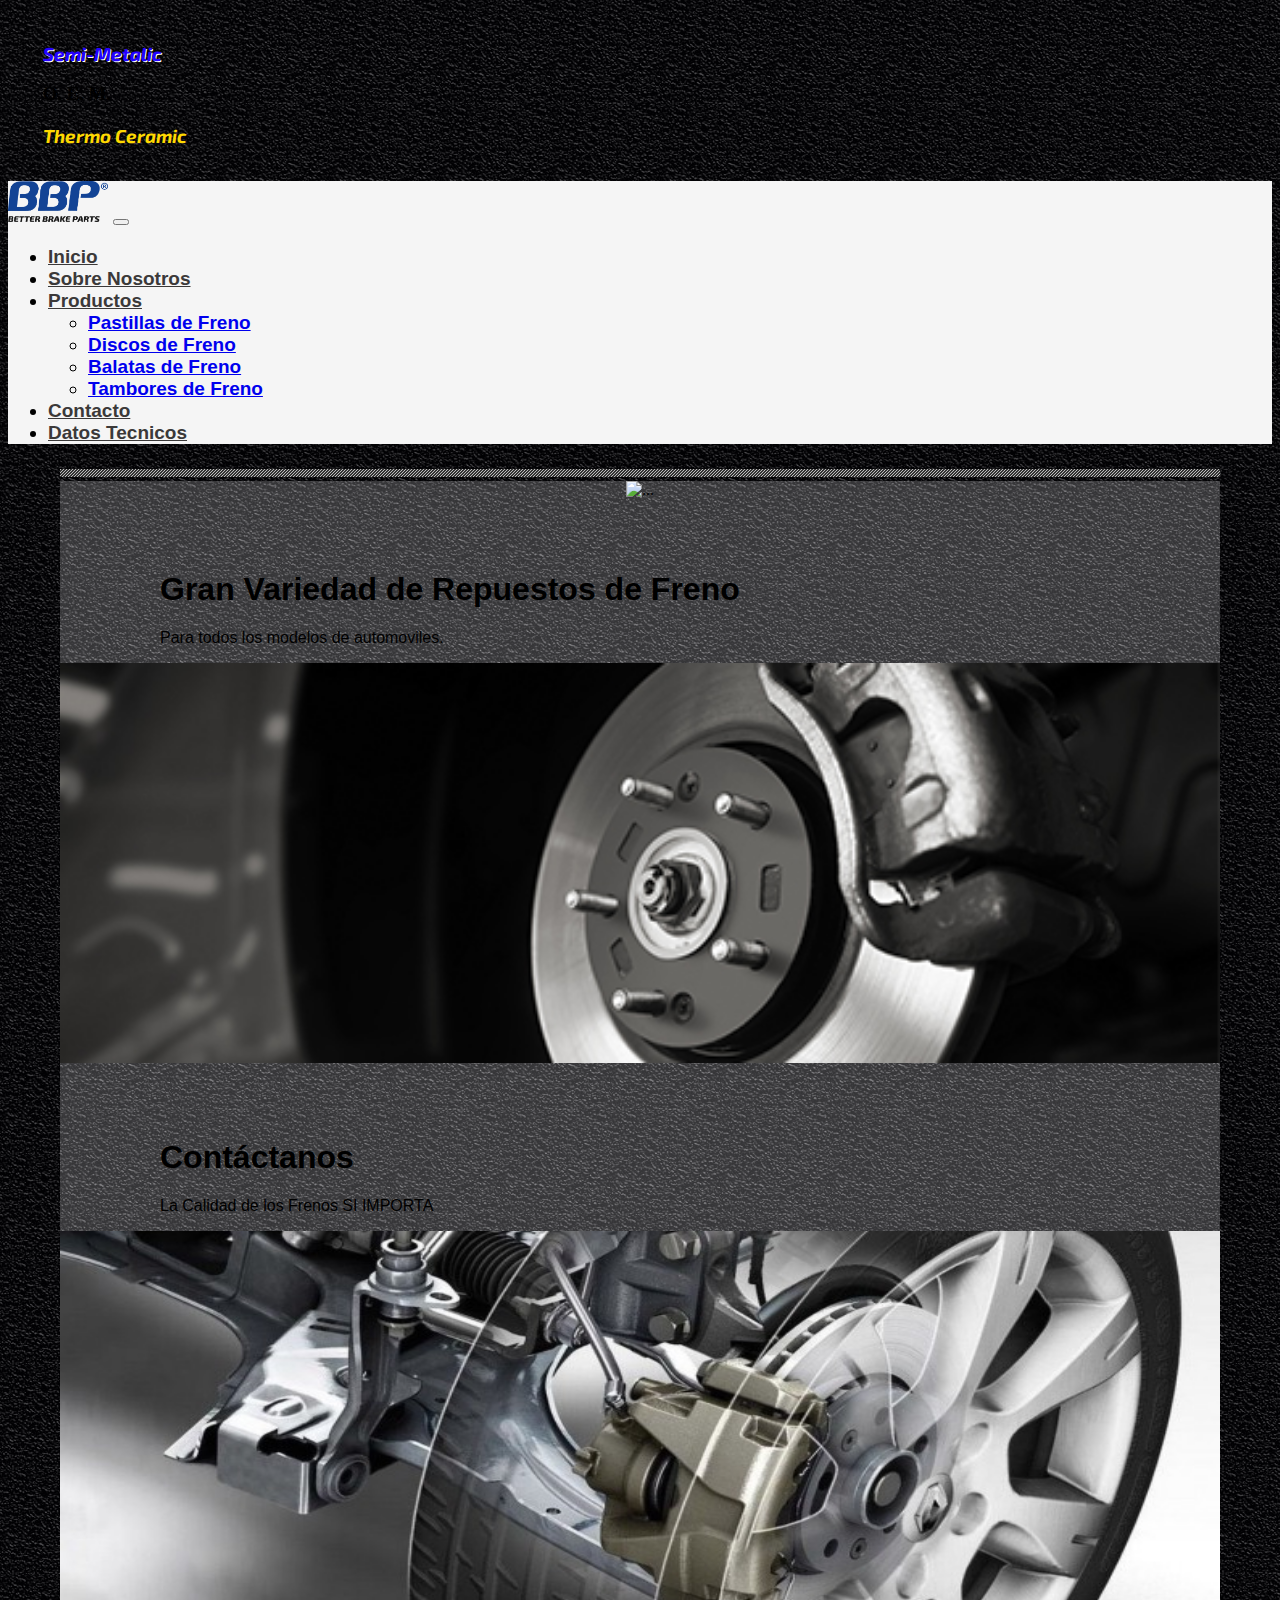
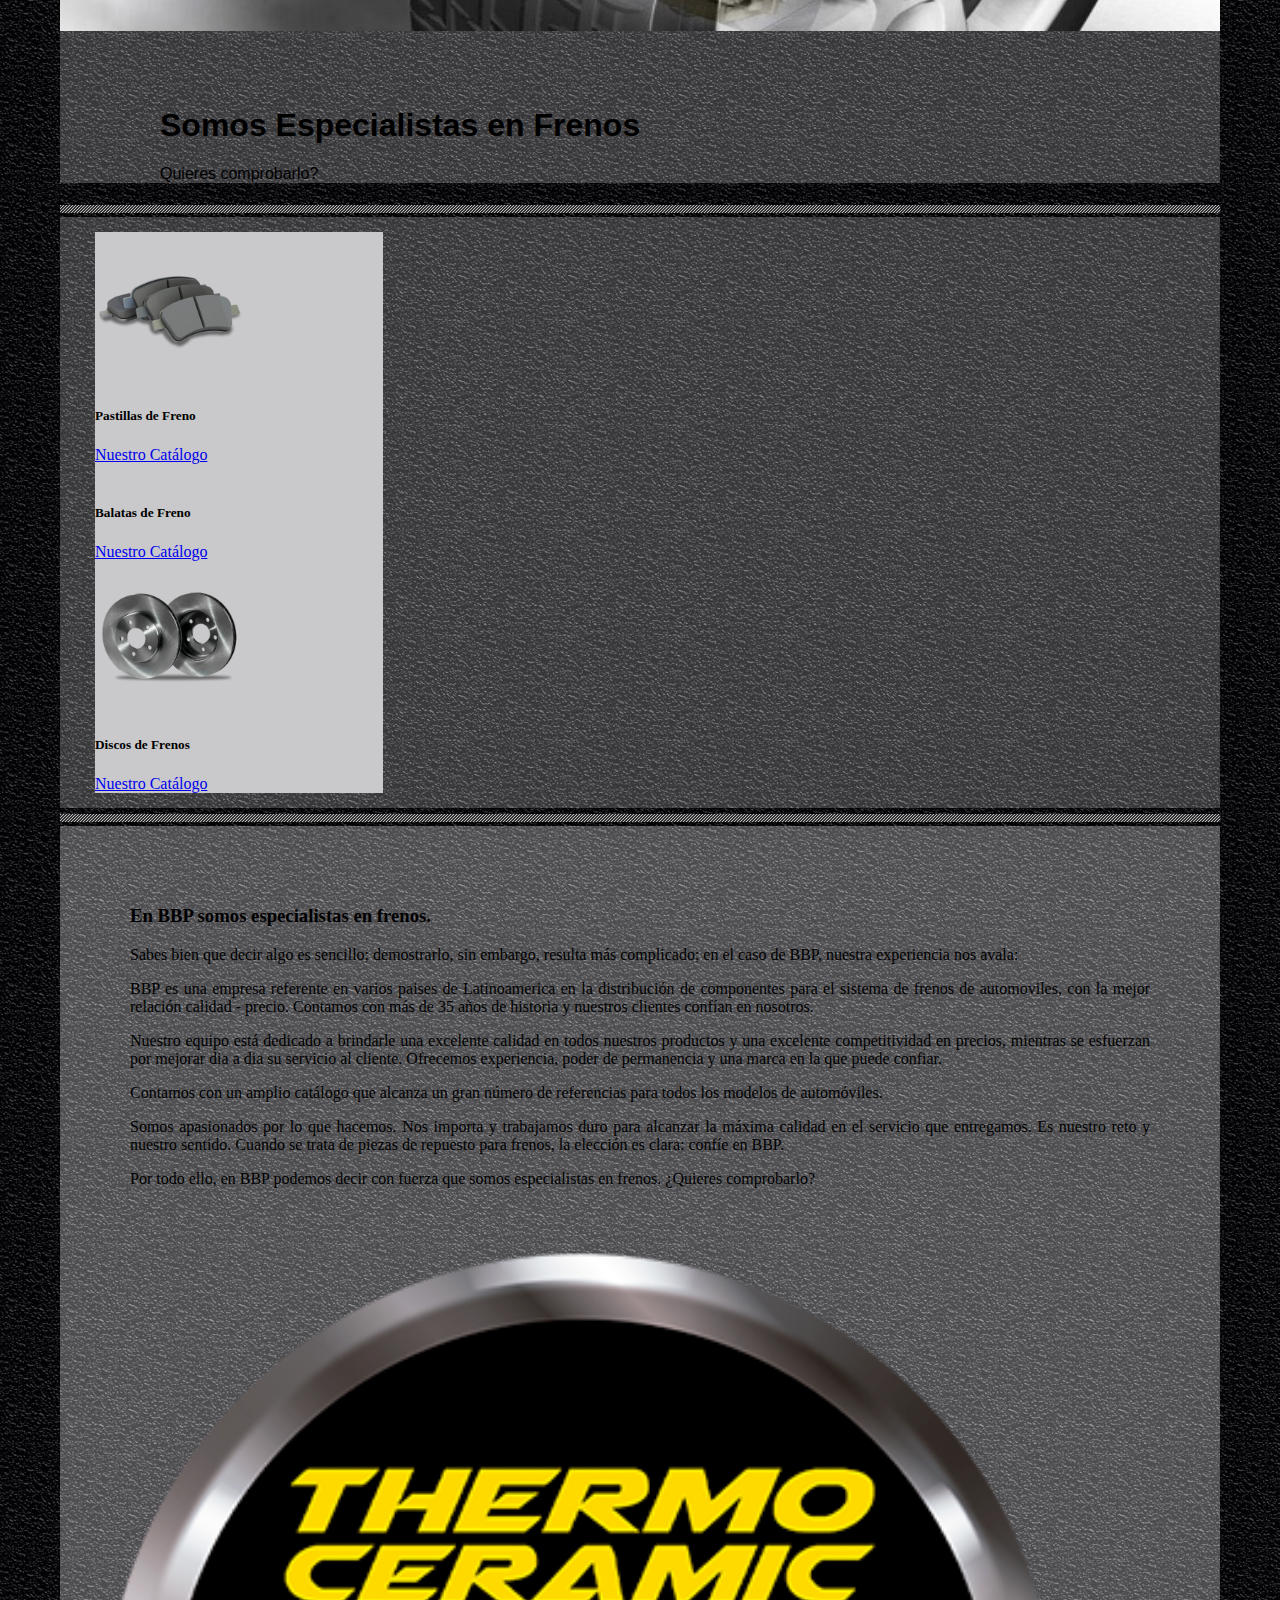
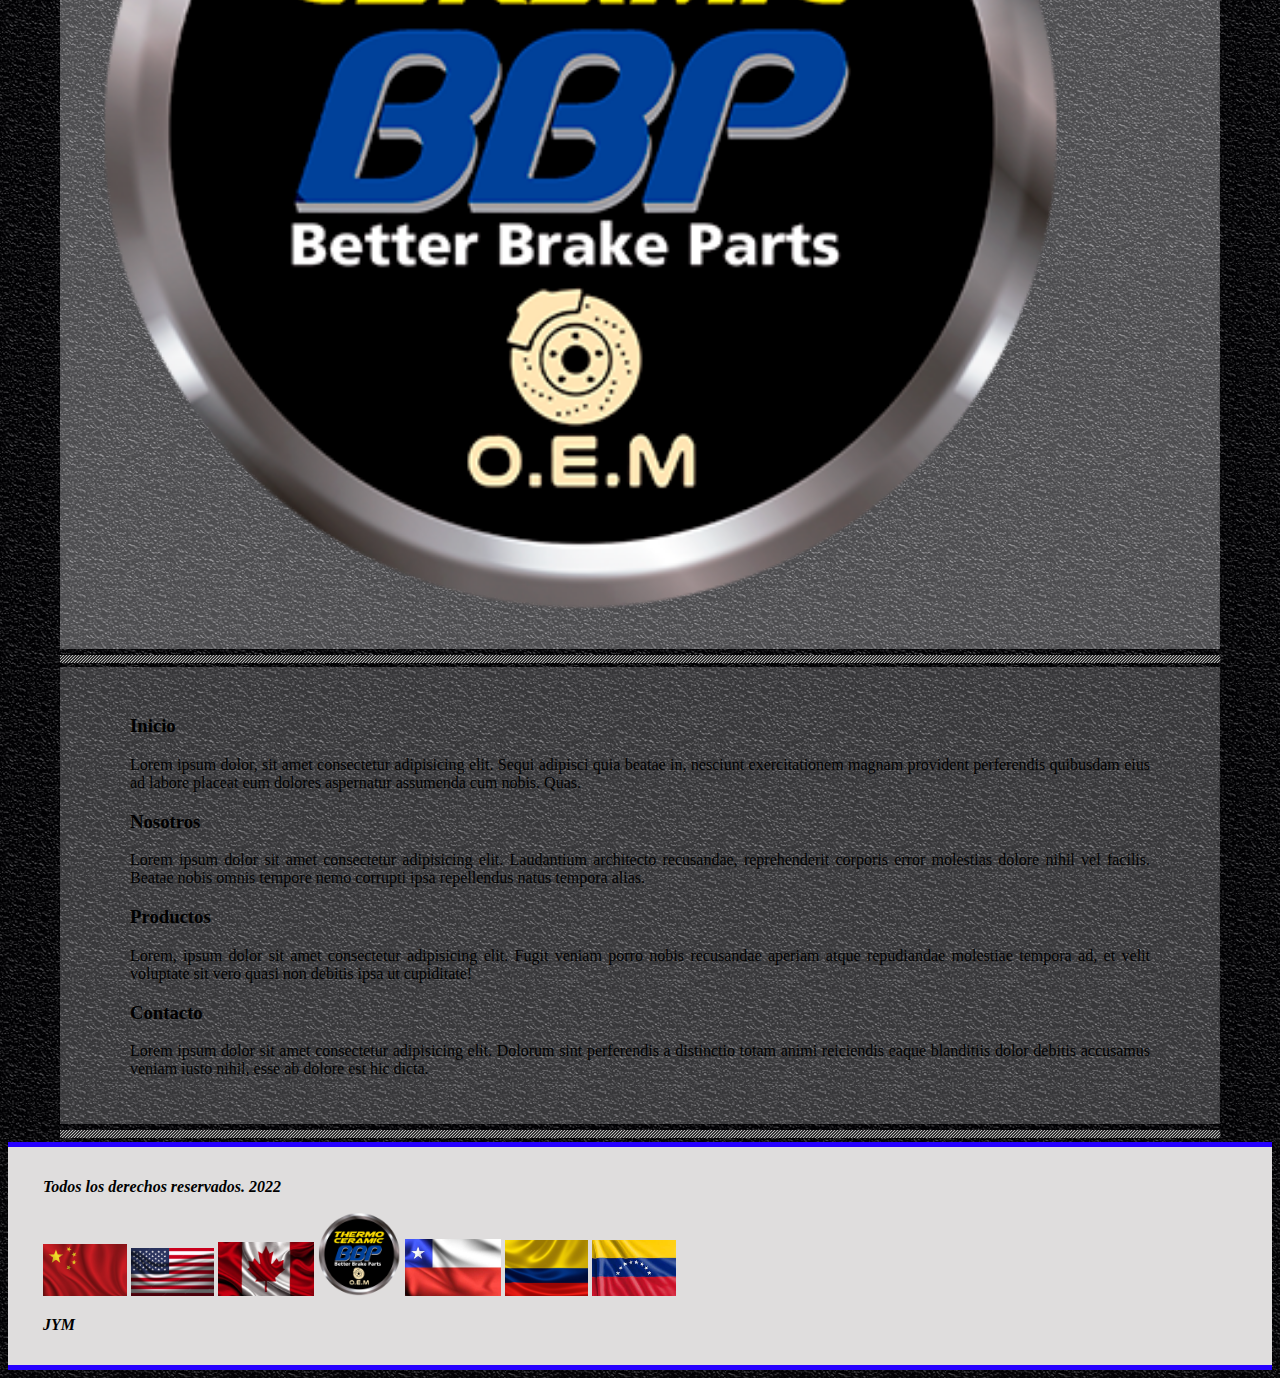
==== index.html @ 30bc54fc "Subida de Proyecto BBP" ====
<!DOCTYPE html>
<html lang="en">

<head>
  <meta charset="UTF-8">
  <meta http-equiv="X-UA-Compatible" content="IE=edge">
  <meta name="viewport" content="width=device-width, initial-scale=1.0">
  <!--Styles Bootstrap-->
  <link href="https://cdn.jsdelivr.net/npm/bootstrap@5.1.3/dist/css/bootstrap.min.css" rel="stylesheet"
    integrity="sha384-1BmE4kWBq78iYhFldvKuhfTAU6auU8tT94WrHftjDbrCEXSU1oBoqyl2QvZ6jIW3" crossorigin="anonymous">
  <style>
    @import url('https://fonts.googleapis.com/css2?family=Exo+2:wght@100;500&display=swap');
  </style>
  <!--Styles CCS-->
  <link rel="stylesheet" href="./BBP Chile/styles/styles.css">
  <title>Proyecto BBP Chile</title>
</head>

<!--Se realiza pre header, falta crear los link de accesos a cada marca al crearlos-->
<body>
  <div class="container-fluid">
    <div class="row">
      <div class="col-12 col-ms-6 col-lg-4 text-white d-flex justify-content-center">
        <h3 class="Semi">Semi-Metalic</h3>
      </div>
      <div class="col-12 col-ms-6 col-lg-4 text-white d-flex justify-content-center">
        <h3>O. E. M.</h3>
      </div>
      <div class="col-12 col-ms-6 col-lg-4 text-warning d-flex justify-content-center ">
        <h3 class="thermo">Thermo Ceramic</h3>
      </div>
    </div>
  </div>
<!--Se realiza el header con las paginas a diseñar-->
  <header class="header">
    <nav class="navbar navbar-expand-lg ">
      <div class="container-fluid">
        <a class="navbar-brand" href="./index.html"><img src="./BBP Chile/image/Recurso.png" alt="logoEmpresa"
            width="100px" /></a>
        <button class="navbar-toggler" type="button" data-bs-toggle="collapse" data-bs-target="#navbarSupportedContent"
          aria-controls="navbarSupportedContent" aria-expanded="false" aria-label="Toggle navigation">
          <span class="navbar-toggler-icon"></span>
        </button>
        <div class="collapse navbar-collapse" id="navbarSupportedContent">
          <ul class="navbar-nav ms-auto mb-2 mb-lg-0">
            <li class="nav-item">
              <a class="nav-link " aria-current="page" href="./index.html">Inicio</a>
            </li>
            <li class="nav-item">
              <a class="nav-link " aria-current="page" href="./sobrenosotros.html">Sobre Nosotros</a>
            </li>
            <li class="nav-item dropdown">
              <a class="nav-link dropdown-toggle" href="#" id="navbarDropdown" role="button" data-bs-toggle="dropdown"
                aria-expanded="false">Productos</a>
              <ul class="dropdown-menu" aria-labelledby="navbarDropdown">
                <li><a class="dropdown-item" href="#">Pastillas de Freno</a></li>
                <li><a class="dropdown-item" href="#">Discos de Freno</a></li>
                <li><a class="dropdown-item" href="#">Balatas de Freno</a></li>
                <li><a class="dropdown-item" href="#">Tambores de Freno</a></li>
              </ul>
            </li>
            <li class="nav-item">
              <a class="nav-link " aria-current="page" href="./contacto.html">Contacto</a>
            </li>
            <li class="nav-item">
              <a class="nav-link " aria-current="page" href="./datostecnicos.html">Datos Tecnicos</a>
            </li>
          </ul>
        </div>
      </div>
    </nav>
  </header>

  <aside>
    <div>
      <img src="./BBP Chile/image/slider-bg.jpg" alt="">
    </div>
  </aside>
<!--se crean los carruseles falta por actualizar información que será entregada por el cliente-->
  <section class="fondo">
    <aside class="container">
      <div id="carouselExampleSlidesOnly" class="carousel slide" data-bs-ride="carousel">

        <div class="carousel-inner">
          <div class="carousel-item active" data-bs-interval="8000">
            <img src="./BBP Chile/image/SliderBrakeSystem.gif" class="" alt="...">
            <div class="carousel-caption d-none d-md-block">
              <h1 class="caption">Gran Variedad de Repuestos de Freno</h1>
              <p>Para todos los modelos de automoviles.</p>
            </div>
          </div>

          <div class="carousel-item">
            <img src="./BBP Chile/image/slider-brake-part.jpg" class="" alt="...">
            <div class="carousel-caption d-none d-md-block">
              <h1 class="caption">Contáctanos</h1>
              <p>La Calidad de los Frenos SI IMPORTA</p>
            </div>
          </div>

          <div class="carousel-item">
            <img src="./BBP Chile/image/SistemaDeFrenos.jpg" class="" alt="...">
            <div class="carousel-caption d-none d-md-block">
              <h1 class="caption">Somos Especialistas en Frenos</h1>
              <p>Quieres comprobarlo?</p>
            </div>
          </div>
        </div>
      </div>
    </aside>
  </section>

  <aside>
    <div>
      <img src="./BBP Chile/image/slider-bg.jpg" alt="">
    </div>
  </aside>

  <section class="container">
    <div class="row">
      <div class="card" style="width: 18rem;">
        <img src="./BBP Chile/image/PastillasdeFreno.png" class="card-img-top" alt="..." width="150px " height="auto">
        <div class="card-body">
          <h5 class="card-title">Pastillas de Freno</h5>

          <a href="#" class="btn btn-primary">Nuestro Catálogo</a>
        </div>
      </div>
      <div class="card" style="width: 18rem;">
        <img src="./BBP Chile/image/BrakeShoes.png" class="card-img-top" alt="..." width="0px " height="auto">
        <div class="card-body">
          <h5 class="card-title">Balatas de Freno</h5>

          <a href="#" class="btn btn-primary">Nuestro Catálogo</a>
        </div>
      </div>
      <div class="card" style="width: 18rem;">
        <img src="./BBP Chile/image/Discos.png" class="card-img-top" alt="..." width="150px " height="auto">
        <div class="card-body">
          <h5 class="card-title">Discos de Frenos</h5>

          <a href="#" class="btn btn-primary">Nuestro Catálogo</a>
        </div>
      </div>
    </div>
  </section>

  <aside>
    <div>
      <img src="./BBP Chile/image/slider-bg.jpg" alt="">
    </div>
  </aside>

  <article class="container">
    <div class="row">
      <div class="col-12 col-md-6 col-lg-7 ">
        <div class="text">
          <h3 class="text-white">En BBP somos especialistas en frenos.</h3>
          <p class="text-white ">Sabes bien que decir algo es sencillo; demostrarlo, sin embargo, resulta más
            complicado; en el caso de BBP, nuestra experiencia nos avala:</p>
          <p class="text-white">BBP es una empresa referente en varios paises de Latinoamerica en la distribución de
            componentes para el sistema de frenos de automoviles, con la mejor relación calidad - precio. Contamos con
            más de 35 años de historia y nuestros clientes confían en nosotros.</p>
          <p class="text-white">Nuestro equipo está dedicado a brindarle una excelente calidad en todos nuestros
            productos y una excelente competitividad en precios, mientras se esfuerzan por mejorar dia a dia su
            servicio al cliente. Ofrecemos experiencia, poder de permanencia y una marca en la que puede confiar.</p>
          <p class="text-white">Contamos con un amplio catálogo que alcanza un gran número de referencias para todos
            los modelos de automóviles. </p>
          <p class="text-white">Somos apasionados por lo que hacemos. Nos importa y trabajamos duro
            para alcanzar la máxima calidad en el servicio que entregamos. Es nuestro reto y nuestro sentido. Cuando
            se trata
            de piezas de repuesto para frenos, la elección es clara: confíe en BBP.</p>
          <p class="text-white">Por todo ello, en BBP podemos decir con fuerza que somos especialistas en
            frenos. ¿Quieres comprobarlo?</p>
        </div>
      </div>
      <div class="col-12 col-md-6 col-lg-5 d-flex justify-content-center align-self-center">
        <img src="./BBP Chile/image/LogosBBP2.png" class="" width="90%">
      </div>
    </div>
  </article>

  <aside>
    <div>
      <img src="./BBP Chile/image/slider-bg.jpg" alt="">
    </div>
  </aside>
<!--Seccion de información por actualizar-->
  <section>
    <div class="container margen">
      <div class="row">
        <div class="col-md-3">
          <h3 class="text-white">Inicio</h3>
          <p class="text-white">Lorem ipsum dolor, sit amet consectetur adipisicing elit. Sequi adipisci quia beatae in,
            nesciunt
            exercitationem magnam provident perferendis quibusdam eius ad labore placeat eum dolores aspernatur
            assumenda cum nobis. Quas.</p>
        </div>
        <div class="col-md-3">
          <h3 class="text-white">Nosotros</h3>
          <p class="text-white">Lorem ipsum dolor sit amet consectetur adipisicing elit. Laudantium architecto
            recusandae, reprehenderit
            corporis error molestias dolore nihil vel facilis. Beatae nobis omnis tempore nemo corrupti ipsa repellendus
            natus tempora alias.</p>
        </div>
        <div class="col-md-3">
          <h3 class="text-white">Productos</h3>
          <p class="text-white">Lorem, ipsum dolor sit amet consectetur adipisicing elit. Fugit veniam porro nobis
            recusandae aperiam atque
            repudiandae molestiae tempora ad, et velit voluptate sit vero quasi non debitis ipsa ut cupiditate!</p>
        </div>
        <div class="col-md-3">
          <h3 class="text-white">Contacto</h3>
          <p class="text-white">Lorem ipsum dolor sit amet consectetur adipisicing elit. Dolorum sint perferendis a
            distinctio totam animi
            reiciendis eaque blanditiis dolor debitis accusamus veniam iusto nihil, esse ab dolore est hic dicta.</p>
        </div>
      </div>
    </div>
  </section>

  <aside>
    <div>
      <img src="./BBP Chile/image/slider-bg.jpg" alt="">
    </div>
  </aside>
<!--Se crea el footer, falta crear los link de derechos reservados y otros a adicionar-->
  <footer class="container-fluid">
    <div class="row">
      <div class="col-md-4 d-flex justify-content-start">
        <p>Todos los derechos reservados. 2022</p>
      </div>
      <div class="col-md-6 flag">
        <img src="./BBP Chile/image/china-flag.jpg" alt="China Flag" width="7%">
        <img src="./BBP Chile/image/estados-unidos-flag.jpg" alt="USA Flag" width="7%">
        <img src="./BBP Chile/image/canada-flag.jpg" alt="Canada Flag" width="8%">
        <img src="./BBP Chile/image/LogosBBP2.png" alt="Logo BBP" width="7%">
        <img src="./BBP Chile/image/chile-flag.jpg" alt="Chile Flag" width="8%">
        <img src="./BBP Chile/image/colombia-flag.jpg" alt="Colombia Flag" width="7%">
        <img src="./BBP Chile/image/venezuela-flag2.jpg" alt="Venezuela Flag" width="7%">

      </div>
      <div class="col-md-2 d-flex justify-content-end">
        <p>JYM</p>
      </div>



    </div>

  </footer>














  <script src="https://cdn.jsdelivr.net/npm/bootstrap@5.1.3/dist/js/bootstrap.bundle.min.js"
    integrity="sha384-ka7Sk0Gln4gmtz2MlQnikT1wXgYsOg+OMhuP+IlRH9sENBO0LRn5q+8nbTov4+1p"
    crossorigin="anonymous"></script>
</body>

</html>
---- BBP Chile/styles/styles.css ----
.navbar {
    font-size: 19px;
    font-family: Arial, Helvetica, sans-serif;
    font-weight: bold;
    background-color: #f5f5f5;
}

.nav-link {
    color: #3b3939;
}

.nav-item {
    margin-right: 30px;
}


.dropdown-menu {
    margin-top: 0;
}

body {
    background: url(../image/bg-tile.png) #000000;
}

.thermo {
    font-family: 'Exo 2', sans-serif;

    color: #ffd900;
    font-style: italic;
}

.Semi {
    font-family: 'Exo 2', sans-serif;

    color: #2600ff;
    font-weight: bold;
    font-style: italic;
    text-shadow: 0.5px 0.5px 0.5px rgb(255, 255, 255);

}

.carousel-inner {
    margin-bottom: 0px;
    margin-top: 0px;


}

.carousel-inner img {
    max-height: 400px;
    width: 100%;

}

.carousel-item {
    text-align: center;

}

section {
    max-width: 1160px;
    margin: 0 auto;
}

.container {
    padding-right: 0px;
    padding-left: 0px;
    margin-right: auto;
    margin-left: auto;
    max-width: 1160px;
    margin: 0 auto;
}

article {
    background: url(../image/bg-tile.png) #d1d1d1b4;
    padding-bottom: 10px;
    padding-top: 10px;

}

section {
    background: url(../image/bg-tile.png) #888888c7;
    padding: 0%;
   


}

.row {
    justify-content: space-around;
    padding-left: 35px;
    padding-top: 15px;
    padding-right: 35px;
    padding-bottom: 15px;
}

aside {
    margin-right: auto;
    margin-left: auto;
    max-width: 1160px;
    margin: 0 auto;
}

.card {
    background-color: #c9c8ca;

}

.carousel-caption {
    top: 0;
    left: 0;
    text-align: left;
    padding-top: 50px;
    padding-left: 100px;
    padding-right: 100px;
    width: 100%;
    font-family: Verdana, Geneva, Tahoma, sans-serif;
}

.card-text {
    text-align: justify;
}

.text {
    text-align: justify;
    padding-left: 35px;
    padding-top: 35px;
    padding-right: 35px;
    padding-bottom: 35px;
}

.margen {
    padding-left: 35px;
    padding-top: 15px;
    padding-right: 35px;
    padding-bottom: 15px;
}

.margen p {
    text-align: justify;
}

footer {
    border-top: 5px solid #2600ff;
    border-bottom: 5px solid #2600ff;
    background-color: #dfdddd;
    font-weight: bold;
    font-style: italic;
}

.flag {
    text-align: start;
}
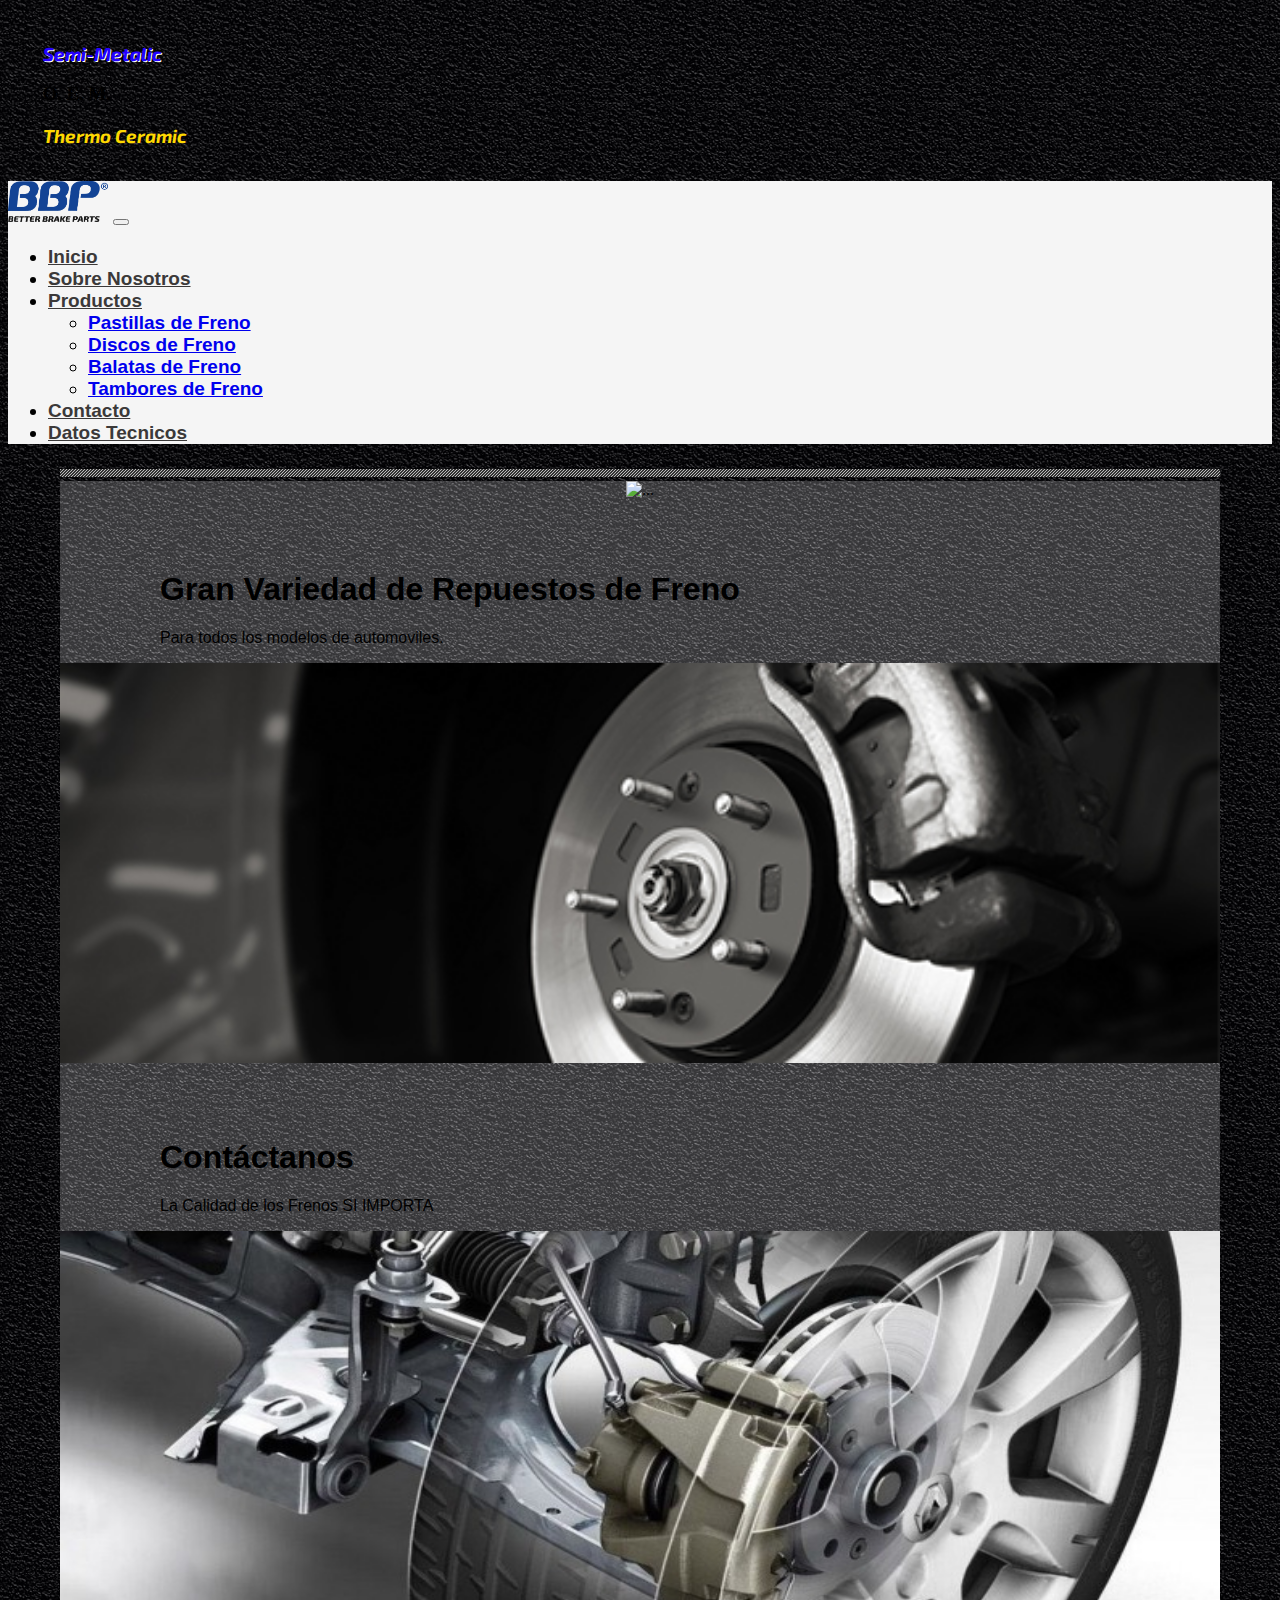
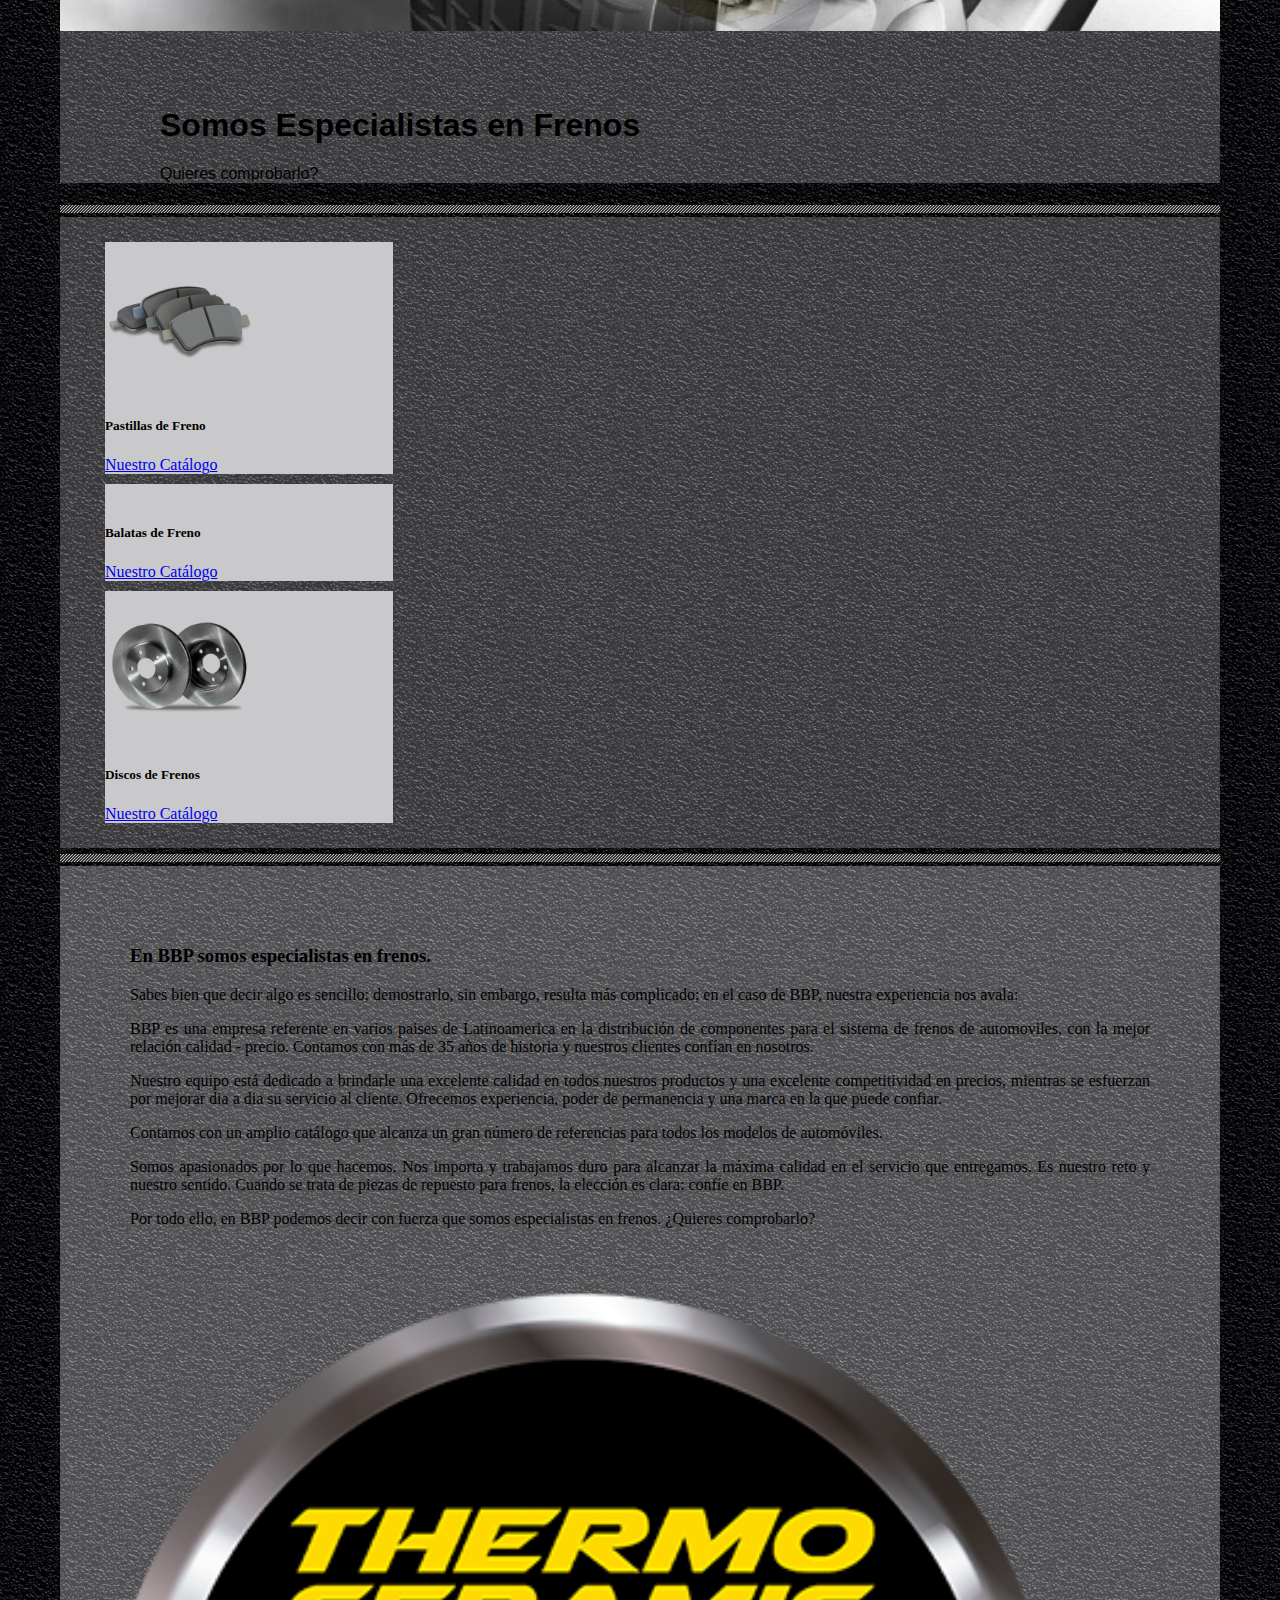
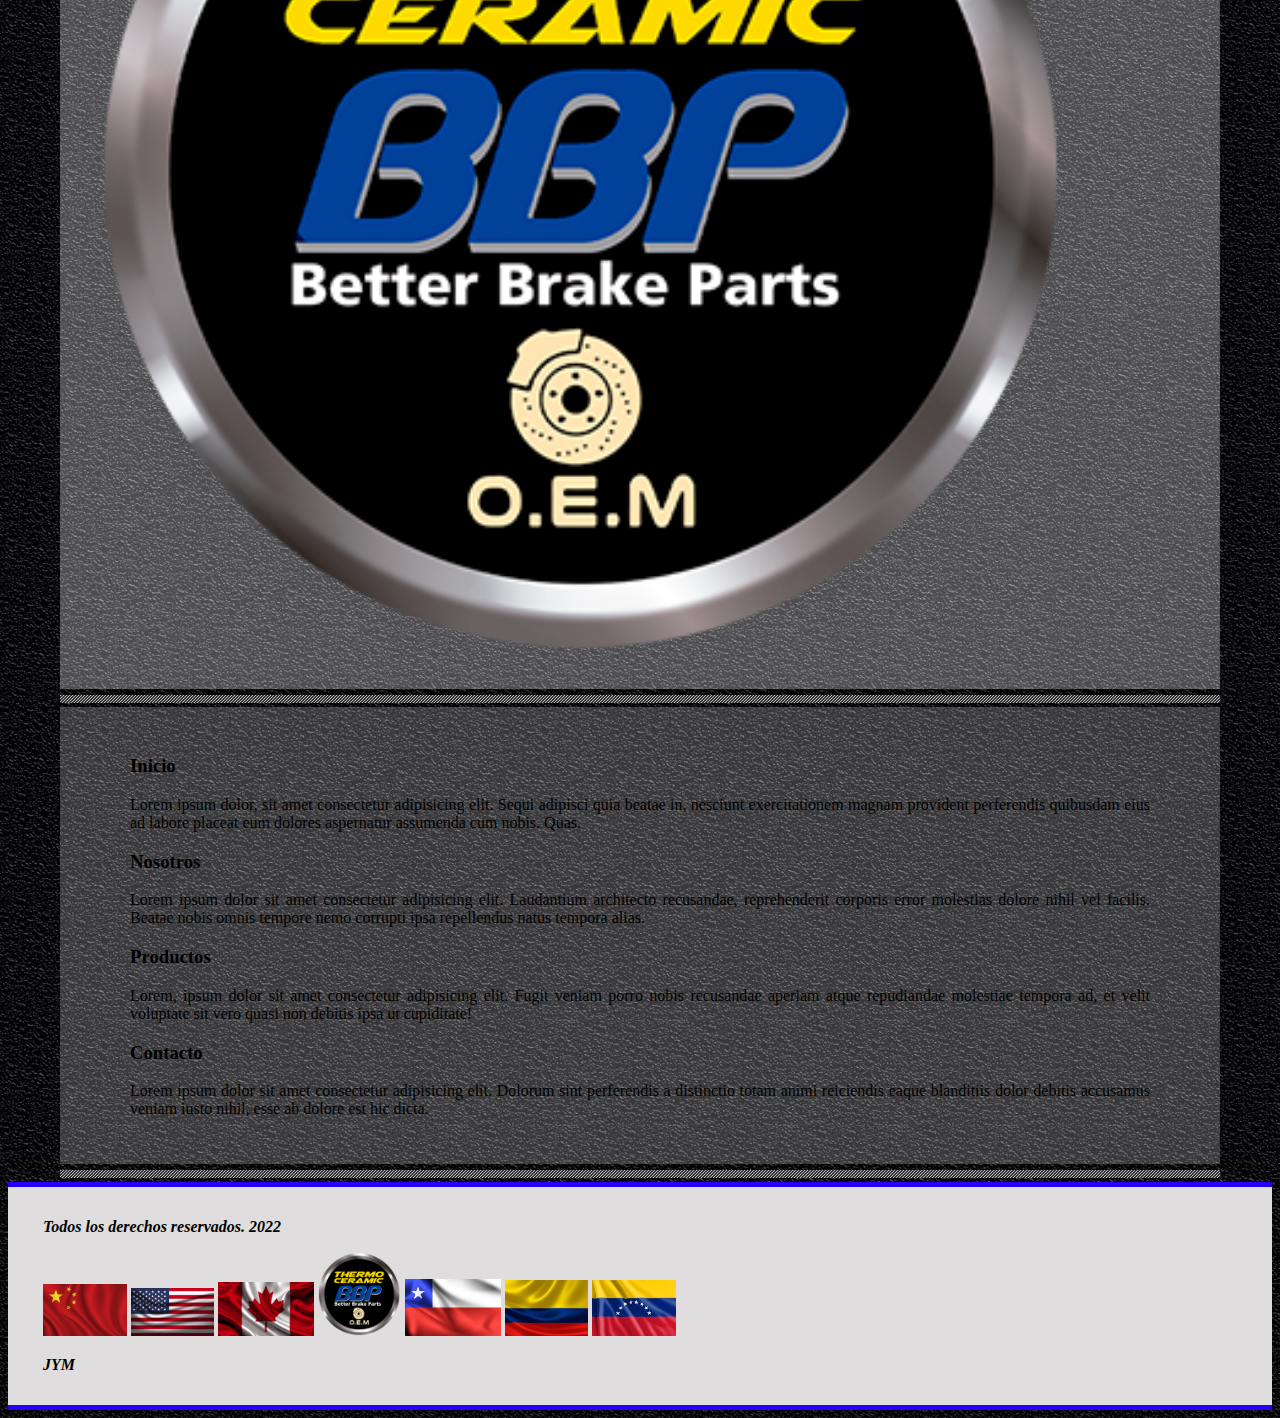
==== commit 82655392: "realice modificacions al CCS" ====
--- a/index.html
+++ b/index.html
@@ -33,7 +33,7 @@
   </div>
 <!--Se realiza el header con las paginas a diseñar-->
   <header class="header">
-    <nav class="navbar navbar-expand-lg ">
+    <nav class="navbar navbar-expand-lg navbar-light ">
       <div class="container-fluid">
         <a class="navbar-brand" href="./index.html"><img src="./BBP Chile/image/Recurso.png" alt="logoEmpresa"
             width="100px" /></a>
@@ -71,11 +71,12 @@
     </nav>
   </header>
 
-  <aside>
-    <div>
-      <img src="./BBP Chile/image/slider-bg.jpg" alt="">
-    </div>
-  </aside>
+  <aside class="container">
+    <div>
+      <img  src="./BBP Chile/image/slider-bg.jpg" alt="" class="img-fluid">
+    </div>
+  </aside>
+
 <!--se crean los carruseles falta por actualizar información que será entregada por el cliente-->
   <section class="fondo">
     <aside class="container">
@@ -110,9 +111,9 @@
     </aside>
   </section>
 
-  <aside>
-    <div>
-      <img src="./BBP Chile/image/slider-bg.jpg" alt="">
+  <aside class="container">
+    <div>
+      <img src="./BBP Chile/image/slider-bg.jpg" alt="" class="img-fluid">
     </div>
   </aside>
 
@@ -145,9 +146,9 @@
     </div>
   </section>
 
-  <aside>
-    <div>
-      <img src="./BBP Chile/image/slider-bg.jpg" alt="">
+  <aside class="container">
+    <div>
+      <img src="./BBP Chile/image/slider-bg.jpg" alt="" class="img-fluid">
     </div>
   </aside>
 
@@ -180,9 +181,9 @@
     </div>
   </article>
 
-  <aside>
-    <div>
-      <img src="./BBP Chile/image/slider-bg.jpg" alt="">
+  <aside class="container">
+    <div>
+      <img src="./BBP Chile/image/slider-bg.jpg" alt="" class="img-fluid">
     </div>
   </aside>
 <!--Seccion de información por actualizar-->
@@ -219,9 +220,9 @@
     </div>
   </section>
 
-  <aside>
-    <div>
-      <img src="./BBP Chile/image/slider-bg.jpg" alt="">
+  <aside class="container">
+    <div>
+      <img src="./BBP Chile/image/slider-bg.jpg" alt="" class="img-fluid">
     </div>
   </aside>
 <!--Se crea el footer, falta crear los link de derechos reservados y otros a adicionar-->
--- a/BBP Chile/styles/styles.css
+++ b/BBP Chile/styles/styles.css
@@ -103,6 +103,10 @@
 
 .card {
     background-color: #c9c8ca;
+    margin-bottom: 10px;
+    margin-top: 10px;
+    margin-left: 10px;
+    margin-right: 10px;
 
 }
 
